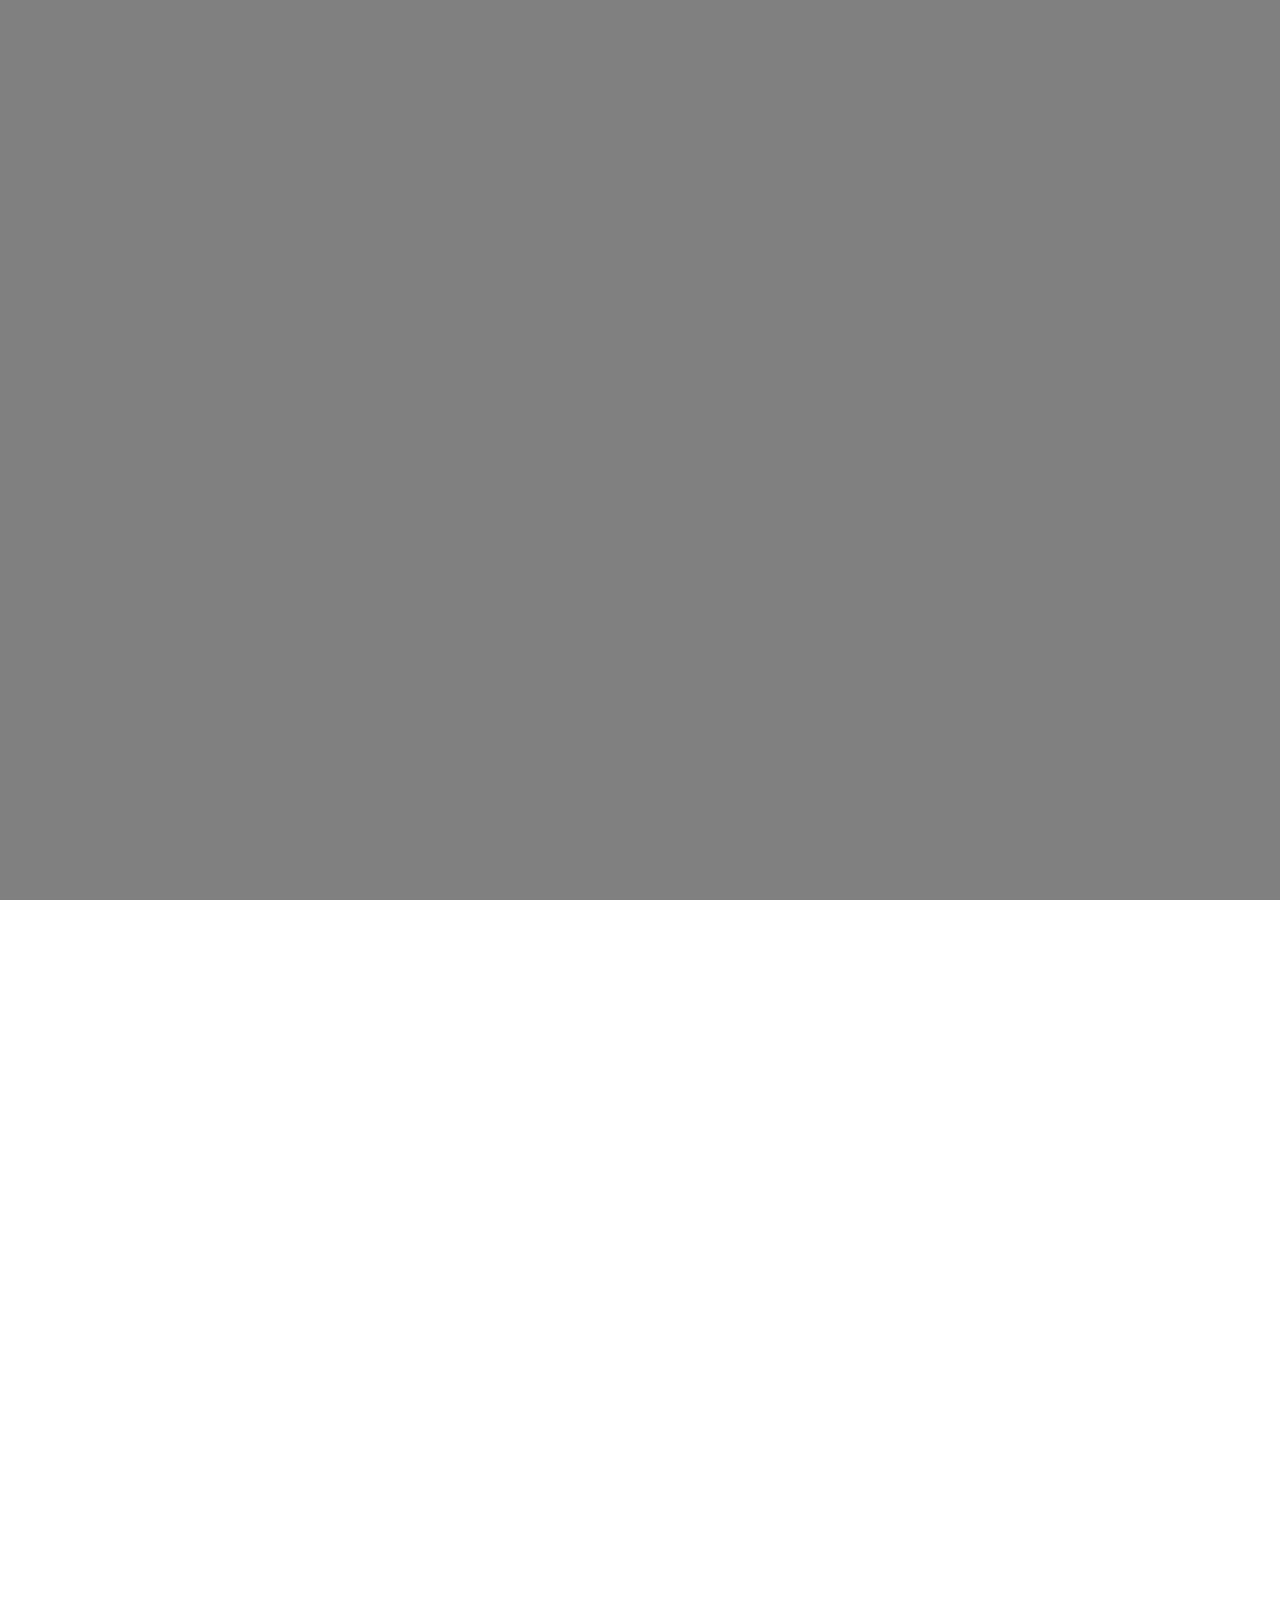
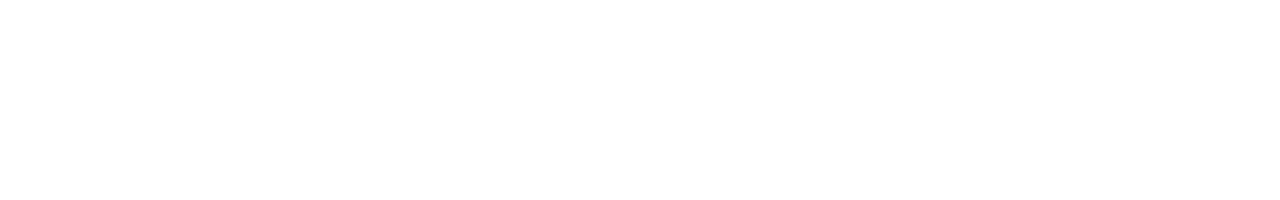
==== index.html @ e96e7055 "use angular-disqus" ====
<!DOCTYPE html>

<html>
	<head>
		<meta name="fragment" content="!">
		<title>map.osm.me</title>
		
		<meta HTTP-EQUIV="content-language" content ="ru" />
		<meta http-equiv="content-type" content="text/html; charset=utf-8" />
		
		<meta name="keywords" lang="en_us" 
			content="OpenStreetMap, Montenegro, Croatia, Map, Local busineses, Accomodation">
		
		<meta name="keywords" lang="ru" 
			content="OpenStreetMap, Черногория, Хорватия, Карта, Справочник организаций, 
			Все организации Черногории, Все магазины Черногории, Все адреса Черногории,
			Все отели Черногории, Туризм, Карты Черногории для навигаторов, Адриатика, Отели Адриатики,
			Рестораны, Кемпинги, Заправки">
		
		<meta name="description" lang="ru" content="Подробная интерактивная карта-справочник Черногории">	
		
		<script src="//cdnjs.cloudflare.com/ajax/libs/leaflet/0.7.3/leaflet.js" type="text/javascript"></script>
		<link rel="stylesheet" href="//cdnjs.cloudflare.com/ajax/libs/leaflet/0.7.3/leaflet.css">
		
		<link rel="stylesheet" href="css/map.css" type="text/css" />
		<link rel="stylesheet" href="css/layout.css" type="text/css" />
	    
	</head>

	<body ng-app="Main" ng-controller="MapController">
		<script type="text/javascript" src="js/config.js"></script>
		
		<script	src="//cdnjs.cloudflare.com/ajax/libs/angular.js/1.3.14/angular.min.js"	type="text/javascript"></script>
		<script	src="//cdnjs.cloudflare.com/ajax/libs/angular.js/1.3.14/angular-cookies.min.js" type="text/javascript"></script>
		<script	src="//cdnjs.cloudflare.com/ajax/libs/angular.js/1.3.14/angular-resource.min.js" type="text/javascript"></script>
		<script	src="//cdnjs.cloudflare.com/ajax/libs/angular.js/1.3.14/angular-sanitize.min.js" type="text/javascript"></script>
		
<!-- 		<script	src="//osmme.disqus.com/embed.js" type="text/javascript"></script> -->
		
		<script src="js/main.js" type="text/javascript"></script>
		<script src="js/meRouter.js" type="text/javascript"></script>
		<script src="js/meMap.js" type="text/javascript"></script>
		<script src="js/meI18n.js" type="text/javascript"></script>
		<script src="js/meIGeocoder.js" type="text/javascript"></script>
		<script src="js/meOSMDoc.js" type="text/javascript"></script>
		<script src="js/meSearch.js" type="text/javascript"></script>
		<script src="js/meDetails.js" type="text/javascript"></script>
		
		<script src="js/lib/angular-google-analytics.min.js" type="text/javascript"></script>
		<script src="js/lib/angular-disqus.min.js" type="text/javascript"></script>
		
		<div id="map" class="content" ng-show="content.indexOf('map') == 0"></div>

		<div id="details" class="content pagewidth"  
			ng-show="content.indexOf('details') == 0 && objectDetails" 
			ng-include="'templates/details.html'">
		</div>
		
		<noscript>
			<h1>Подробная интерактивная карта-справочник отелей, магазинов и организаций Черногории, 
				Хорватии, Боснии и Герцеговины, по данным OpenStreetMap</h1>
			
			<form action="/api/location/_search">
				<div>Поиск по карте и каталогу:</div>
				<input name="q"><input>
			</form>
			
			<a href="/ru/catalog.html">Каталог организаций, по отраслям</a>	
				
			<a href="/ru/about.html">О нас и этом сайте</a>
		</noscript>
		
	</body>
</html>
---- css/map.css ----
html, body {
	margin: 0;
	padding: 0;
	height: 100%;	
}
#wrap { 
      min-height: 100%;
}
#map {
	background-color: grey;
	height: 100%;
	position: relative;
}
#search-form {
	display: inline;
}
#logo-wrapper {
	width:450px;
	overflow: hidden;
	height: 50px;
	display: block;
	position: absolute;
	left:0px;
}
div.leaflet-bottom div.leaflet-control-attribution {
	margin-left:5px;
}
#search-button {
    background-color: #9b1;
    background-image: url("/img/magnifier12w.png");
    background-repeat: no-repeat;
    background-position: center center;
    height: 24px;
    width: 24px;
    margin: 1px 1px 1px 2px;
    position: absolute;
}
.button {
    border: 0 none;
    color: #fff;
    font-size: 12pt;
    padding: 5px;
    text-align: center;
}
.ui-widget {
    font-family: Verdana,Arial,sans-serif;
    font-size: 1.1em;
}
.field {
    border: 1px solid #999;
    color: #000;
    font-size: 16pt;
    line-height: 24px;
}
input {
    box-sizing: content-box;
}
input, textarea, form:active, input:focus {
    outline: medium none;
}
.not-empty {
	text-decoration: underline;
	cursor: pointer;
}
#cathegories-tree li, #serch-types li {
	list-style: none;
}
#cathegories-tree .feature {
	cursor: pointer;
}
#cathegories-tree ul {
	padding-left: 22px;
}
#cathegories-tree {
	padding-left: 5px;
}
#cathegories-tree input {
	vertical-align: middle;
}
#search-results {
	border-bottom: 3px solid #FF9D1C;
}
#search-results ul,#serch-types ul {
	padding: 0;
	margin: 0;	
}
.search-result .address {
	font-size: 9pt;
}
.search-result .title {
	cursor: pointer;
}
.search-result {
	padding: 0 5px 4px 5px;
	list-style-type: none;
}
#search-results .selected {
	background-color: #FFD296;
}
.suggested {
	background-color: #aaa;
}
.search-result:HOVER {
	background-color: #A1BB6C;
}
.page-number {
	cursor: pointer;
	margin-left: 6px;
}
.current {
	font-weight: bold;
	color: #FF9D1C;
}
#details {
	padding-left: 10px;
}
.details-info {
	margin-top: 15px;
}
.attr-name {
	font-weight: bold;
	padding-right: 5px;
}
.leaflet-control-container, .leaflet-top {
	height: 100%;
}
@media all and (max-width: 799px) {
	.search-control {
		width: 300px;
		max-height: 40%;
	}
	#serch-input {
		width:254px;
	}
}
@media all and (min-width: 800px) {
	.search-control {
		width: 450px;
		max-height: 95%;
	}
	#serch-input {
		width:404px;
	}
}
.search-control {
	background-color: white;
	overflow: hidden;
}
#serch-input {
	font-size: 1.2em;
	background: url("img/magnifier12.png") no-repeat scroll 98% center rgba(0, 0, 0, 0);
    height: 32px;
    margin: 1px 0px 1px 1px;
    padding: 0 0 0 5px;
}
#catalog {
	overflow-y: auto;
	bottom: 0;
	clear: both;
}
#links {
	padding: 1px 4px 1px 4px;
}
#links a {
	color: #aaa;
	font-size: 16px;
	font-weight: bold;
	text-decoration: none;
	margin-right: 5px;
}
#links a:HOVER {
	color: #666;
}
.y-scroll {
	overflow-y: auto; 
}
#cathegories-tree .expand {
	vertical-align: middle;
}
#cathegories-tree a {
	cursor: pointer;
}
#disqus_thread {
	width:100%;
}
.round-button {
    display:inline-block;
    width:20px;
    height:20px;
    line-height:20px;
    border: 2px solid #f5f5f5;
    border-radius: 50%;
    color:#f5f5f5;
    text-align:center;
    text-decoration:none;
    background: #bbb;
    font-size:18px;
    font-weight:bold;
}
.round-button:hover {
    background: #888;
}
.selected-type {
	width: 200px;
	font-size: 15px;
	margin-top: 2px;
	margin-left: 5px;
}
.selected-type .round-button {
	margin-right: 5px;
}
---- css/layout.css ----
.pagewidth, #details {
	width: 1000px;
	text-align: left;
	margin: 0 auto;
	height: 100%;
}
.page-wrapper {
	height: 100%;
}
.maincol {
	background-color: #FFFFFF;
	position: relative;
	padding: 3%;
	height: 100%;
}
.clearfix:after {
	content: ".";
	display: block;
	height: 0;
	clear: both;
	visibility: hidden;
}
.clearfix {
	display: inline-block;
}
* html .clearfix {
	height: 1%;
}
.clearfix {
	display: block;
}
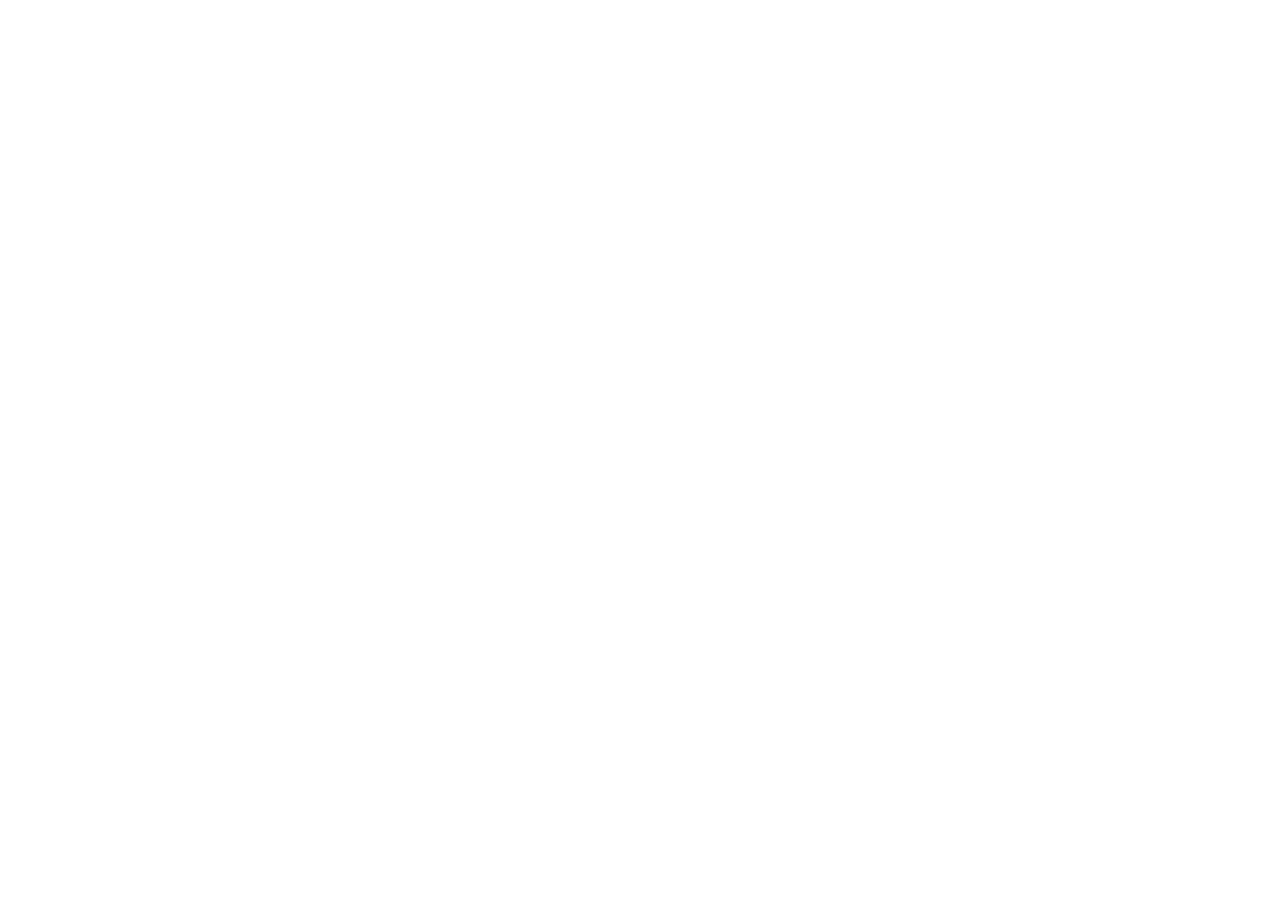
==== commit 94e4a125: "Blog" ====
--- a/index.html
+++ b/index.html
@@ -2,6 +2,8 @@
 
 <html>
 	<head>
+		<meta content="width=device-width, height=device-height, initial-scale=1.0, maximum-scale=1.0, user-scalable=0" 
+			name="viewport" />
 		<meta name="fragment" content="!">
 		<title>map.osm.me</title>
 		
@@ -15,7 +17,7 @@
 			content="OpenStreetMap, Черногория, Хорватия, Карта, Справочник организаций, 
 			Все организации Черногории, Все магазины Черногории, Все адреса Черногории,
 			Все отели Черногории, Туризм, Карты Черногории для навигаторов, Адриатика, Отели Адриатики,
-			Рестораны, Кемпинги, Заправки">
+			Рестораны, Кемпинги, Заправки, Open data">
 		
 		<meta name="description" lang="ru" content="Подробная интерактивная карта-справочник Черногории">	
 		
@@ -27,7 +29,7 @@
 	    
 	</head>
 
-	<body ng-app="Main" ng-controller="MapController">
+	<body ng-app="OSMmeApp" ng-controller="MapController">
 		<script type="text/javascript" src="js/config.js"></script>
 		
 		<script	src="//cdnjs.cloudflare.com/ajax/libs/angular.js/1.3.14/angular.min.js"	type="text/javascript"></script>
@@ -35,19 +37,14 @@
 		<script	src="//cdnjs.cloudflare.com/ajax/libs/angular.js/1.3.14/angular-resource.min.js" type="text/javascript"></script>
 		<script	src="//cdnjs.cloudflare.com/ajax/libs/angular.js/1.3.14/angular-sanitize.min.js" type="text/javascript"></script>
 		
-<!-- 		<script	src="//osmme.disqus.com/embed.js" type="text/javascript"></script> -->
-		
-		<script src="js/main.js" type="text/javascript"></script>
-		<script src="js/meRouter.js" type="text/javascript"></script>
-		<script src="js/meMap.js" type="text/javascript"></script>
-		<script src="js/meI18n.js" type="text/javascript"></script>
-		<script src="js/meIGeocoder.js" type="text/javascript"></script>
-		<script src="js/meOSMDoc.js" type="text/javascript"></script>
-		<script src="js/meSearch.js" type="text/javascript"></script>
-		<script src="js/meDetails.js" type="text/javascript"></script>
+		<script src="js/osmme.min.js" type="text/javascript"></script>
 		
 		<script src="js/lib/angular-google-analytics.min.js" type="text/javascript"></script>
-		<script src="js/lib/angular-disqus.min.js" type="text/javascript"></script>
+		<script src="js/lib/angular-disqus.js" type="text/javascript"></script>
+		
+		<div id="mobile-head" ng-show="mobile">
+			<ng-include src="HTML_ROOT + 'templates/search_control_mobile.html'" ></ng-include>
+		</div> 
 		
 		<div id="map" class="content" ng-show="content.indexOf('map') == 0"></div>
 
@@ -68,6 +65,9 @@
 			<a href="/ru/catalog.html">Каталог организаций, по отраслям</a>	
 				
 			<a href="/ru/about.html">О нас и этом сайте</a>
+			<a href="/en/about.html">About us</a>
+			
+			<a href="/blog/">Блог</a>
 		</noscript>
 		
 	</body>
--- a/css/map.css
+++ b/css/map.css
@@ -5,11 +5,6 @@
 }
 #wrap { 
       min-height: 100%;
-}
-#map {
-	background-color: grey;
-	height: 100%;
-	position: relative;
 }
 #search-form {
 	display: inline;
@@ -30,9 +25,6 @@
     background-image: url("/img/magnifier12w.png");
     background-repeat: no-repeat;
     background-position: center center;
-    height: 24px;
-    width: 24px;
-    margin: 1px 1px 1px 2px;
     position: absolute;
 }
 .button {
@@ -41,6 +33,7 @@
     font-size: 12pt;
     padding: 5px;
     text-align: center;
+    cursor: pointer;
 }
 .ui-widget {
     font-family: Verdana,Arial,sans-serif;
@@ -123,24 +116,6 @@
 }
 .leaflet-control-container, .leaflet-top {
 	height: 100%;
-}
-@media all and (max-width: 799px) {
-	.search-control {
-		width: 300px;
-		max-height: 40%;
-	}
-	#serch-input {
-		width:254px;
-	}
-}
-@media all and (min-width: 800px) {
-	.search-control {
-		width: 450px;
-		max-height: 95%;
-	}
-	#serch-input {
-		width:404px;
-	}
 }
 .search-control {
 	background-color: white;
@@ -159,7 +134,11 @@
 	clear: both;
 }
 #links {
-	padding: 1px 4px 1px 4px;
+	padding: 6px 4px 1px 4px;
+	height: 30px;
+}
+#languages {
+	float: right;
 }
 #links a {
 	color: #aaa;
@@ -208,4 +187,57 @@
 }
 .selected-type .round-button {
 	margin-right: 5px;
+}
+#not-strict-results-alert {
+	font-weight: bold;
+	margin: 3px 0 3px 0;
+	padding-left: 5px;
+}
+#close-search-results {
+	float: right;
+	margin-right: 5px;
+}
+#inverse-geocode-results {
+	padding-left: 5px;
+	padding-right: 5px;
+}
+#inverse-geocode-results ul {
+	padding-left: 22px;
+}
+#inverse-geocode-results li {
+	list-style: none;
+}
+#inverse-geocode-results li:HOVER {
+	background-color: #A1BB6C;
+	cursor: pointer;
+}
+.search-result-type {
+	float: right;
+	font-size: 10px;
+}
+.search-result-name {
+	float: left;
+	font-weight: bold;
+	font-size: 12px;
+	color: #222;
+}
+.title {
+	margin-bottom: 5px;
+}
+.address {
+	float: left;
+	width: 75%;
+}
+#search-addresses-only {
+	padding: 0 5px 0 2px;
+	margin-top: 5px;
+}
+#search-addresses-only input {
+	vertical-align: text-bottom;
+	margin: 0;
+}
+#browserGeocode {
+	padding-left: 4px;
+	color: black;
+	font-size: 12pt;
 }